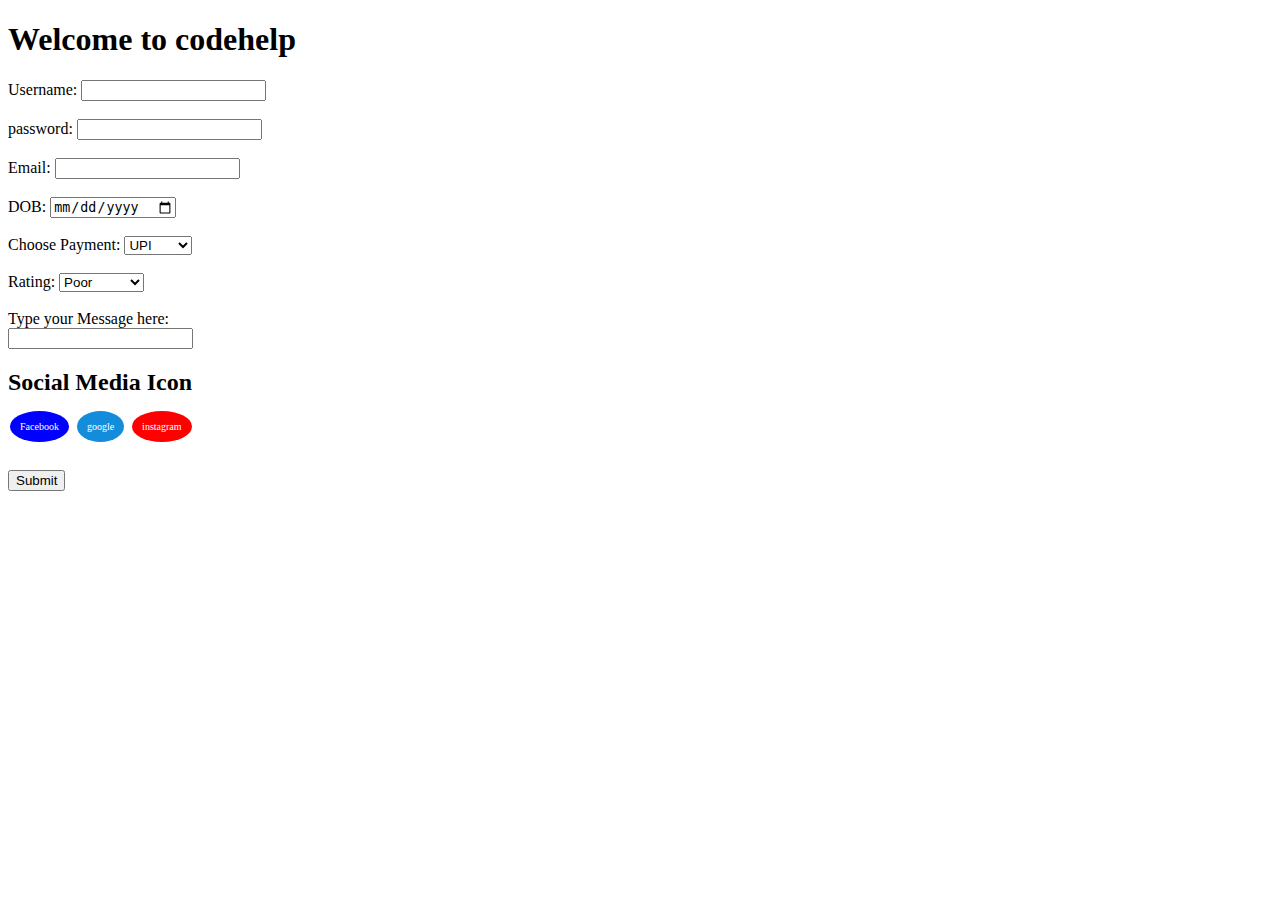
==== form.html @ a290030a "Form_Homework" ====
<!DOCTYPE html>
<html lang="en">
<head>
    <meta charset="UTF-8">
    <meta http-equiv="X-UA-Compatible" content="IE=edge">
    <meta name="viewport" content="width=device-width, initial-scale=1.0">
    <title>Document</title>
    <style>
        .fa{
            padding: 10px;
            font-size: 10px;
            width: 10px;
            text-align: center;
            text-decoration: none;
            margin: 5px 2px;
            border-radius: 50%;
        }
        .fa-hover{
            opacity:0.7;
        }
        .fa-Facebook{
            background-color: blue;
            color: white;
        }
        .fa-Google{
            background-color: rgb(20, 140, 220);
            color: white;
        }
        .fa-Instagram{
            background-color: rgb(255, 0, 0);
            color: white;
        }
    </style>
</head>
<body>
    <h1>Welcome to codehelp</h1>
    <form>
        <label for="username"> Username:</label>
        <input type="Text">
        <br/>
        <br/>
        
        <label for="password">password:</label>
        <input type="password" >
        <br/>
        <br/>
        <label for="Email">Email:</label>
        <input type="Text">
        <br/>
        <br/>
        <label for="DateofBirth">DOB:</label>
        <input type="date" id="DOB" name="DOB">
        <br/>
        <br/>
        <label for="Payment">Choose Payment:</label>
        <select name="Payment" id="Payment">
            <option value="UPI">UPI</option>
            <option value="PHONEPE">Phonpe</option>
            <option value="GPAY">Gpay</option>
            <option value="PAYTM">Paytm</option>
        </select>
        <BR/>
        <BR/>
        <label for="Rating">Rating:</label>
        <select name="Rating" id="Rating">
            <option value="1">Poor</option>
            <option value="2">Good</option>
            <option value="3">Very Good</option>
            <option value="4">Excellent</option>
        </select>
        <br/>
        <br/>
    <label for="Type Your Message here">Type your Message here:</label>
    <br/>
    <input type="Text" >
    
        <h2>Social Media Icon</h2>

        <a href="https://www.youtube.com/" class="fa fa-Facebook">Facebook</a>
        <a href="https://www.google.com/" class="fa fa-Google">google</a>
       
        <a href="https://www.instagram.com/" class="fa fa-Instagram">instagram</a>
  
        <br/>
        <br/>
        <br/>
        <button>Submit</button>

    </form>
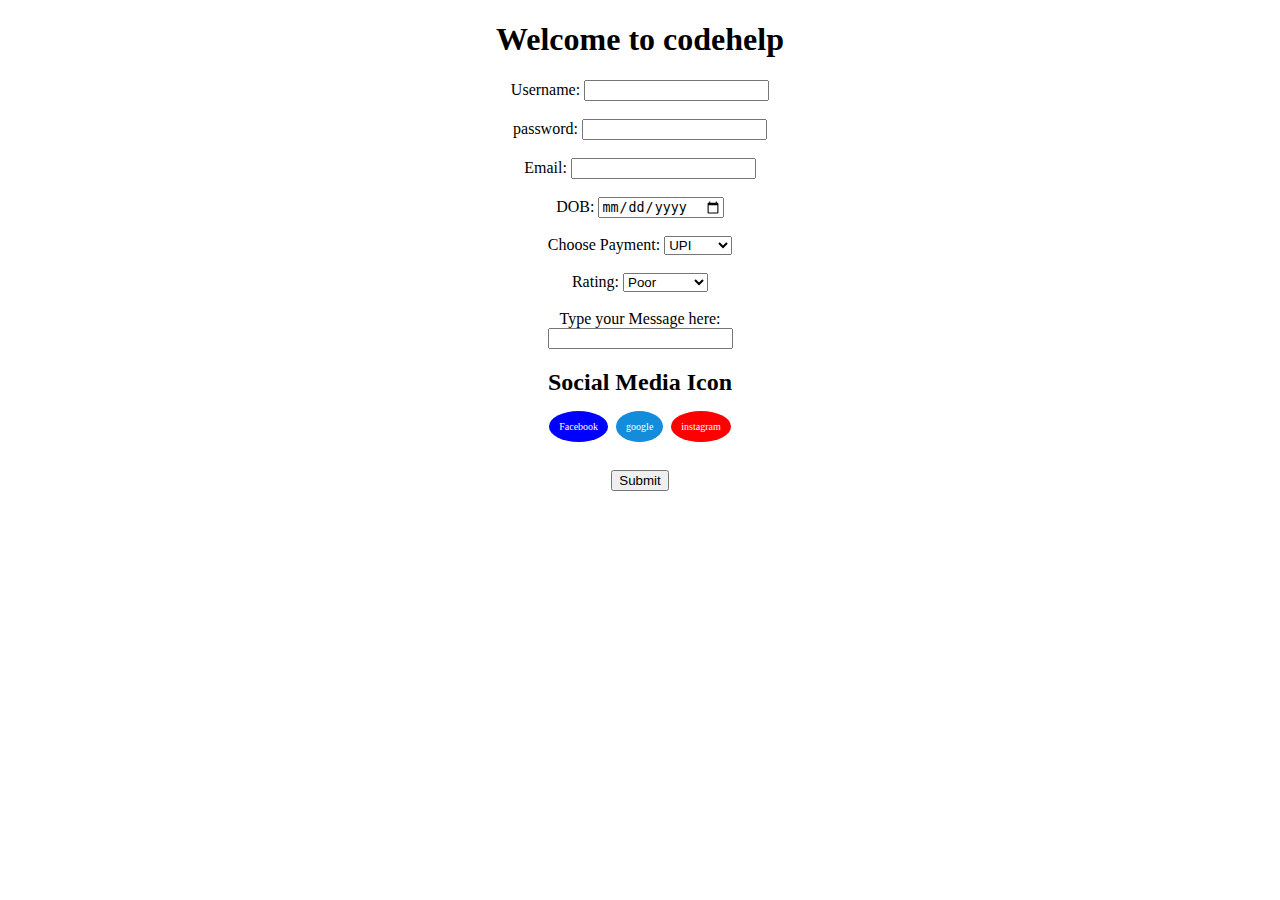
==== commit eb782f6d: "Form_Center" ====
--- a/form.html
+++ b/form.html
@@ -6,6 +6,10 @@
     <meta name="viewport" content="width=device-width, initial-scale=1.0">
     <title>Document</title>
     <style>
+        body{
+            text-align: center;
+        }
+      
         .fa{
             padding: 10px;
             font-size: 10px;
@@ -33,6 +37,14 @@
     </style>
 </head>
 <body>
+    <style>
+    .center{
+        margin: auto;
+        margin-top: 100px;
+        height: 70vh;
+        width: 65vw;
+        text-align: center;
+    }</style>
     <h1>Welcome to codehelp</h1>
     <form>
         <label for="username"> Username:</label>
